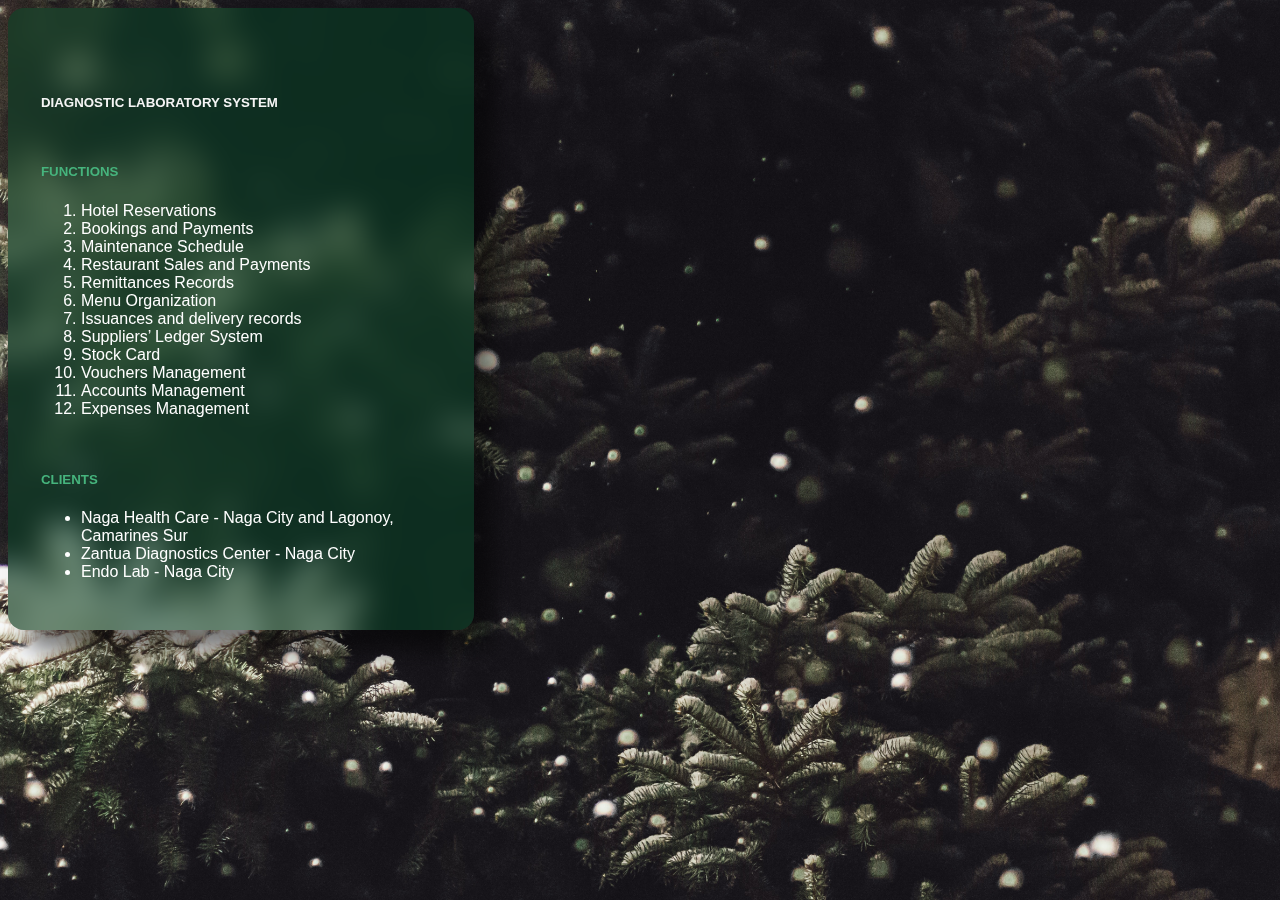
==== lab.html @ 8b6e35c8 "initial commit" ====
<!DOCTYPE html>
<html>
<head>
	<meta charset="utf-8">
	<meta name="viewport" content="width=device-width, initial-scale=1">
	<title>DIAGNOSTIC LABORATORY SYSTEM</title>
	<link rel="stylesheet" type="text/css" href="./index.css">
	<link href="https://cdn.jsdelivr.net/npm/bootstrap@5.0.2/dist/css/bootstrap.min.css" rel="stylesheet" integrity="sha384-EVSTQN3/azprG1Anm3QDgpJLIm9Nao0Yz1ztcQTwFspd3yD65VohhpuuCOmLASjC" crossorigin="anonymous">
</head>
<body>
	<div class="col-md-6 d-flex justify-content-center">

					<div class="card3 m-1 cb2 text-left">
						
						
						<h5 class="mb-5">DIAGNOSTIC LABORATORY SYSTEM </h5>
						<h5 class="mb-6">FUNCTIONS</h5>
						<ol class="list-group list-group-flush">
					    	<li class="card-link4">Hotel Reservations  </li>
					    	
					    	<li class="card-link4">Bookings and Payments </li>

					    	<li class="card-link4">Maintenance Schedule </a> </li>

					    	<li class="card-link4">Restaurant Sales and Payments    </li>

					    	<li class="card-link4">Remittances Records  </li>
					    	<li class="card-link4">Menu Organization </a> </li>
					    	<li class="card-link4">Issuances and delivery records </li>

					    	<li class="card-link4">Suppliers’ Ledger System</li>
					    	
					    	<li class="card-link4">Stock Card  </li>

					    	<li class="card-link4">Vouchers Management  </li>

					    	<li class="card-link4">Accounts Management</li>

					    	<li class="card-link4">Expenses Management </li>
					    	

				  		</ol>
				  		<h5 class="mb-6">CLIENTS</h5>
						<ul class="list-group list-group-flush">
					    	<li class="card-link4">Naga Health Care - Naga City and Lagonoy, Camarines Sur  </li>
					    	
					    	<li class="card-link4">Zantua Diagnostics Center - Naga City </li>

					    	<li class="card-link4">Endo Lab - Naga City </li>

					    	

				  		</ul>


                    
					</div>
				</div>
	
<script src="https://cdn.jsdelivr.net/npm/bootstrap@5.0.2/dist/js/bootstrap.bundle.min.js" integrity="sha384-MrcW6ZMFYlzcLA8Nl+NtUVF0sA7MsXsP1UyJoMp4YLEuNSfAP+JcXn/tWtIaxVXM" crossorigin="anonymous"></script>
</body>
</html>
---- index.css ----
/*google fonts*/
body {
	font-family: 'Gothic A1', sans-serif;
	background-image: url(images/wallpaper.jpg);
	background-size: cover;
	background-position: center center;
	background-attachment: fixed;

}
.title{
	margin: 0 auto;
	width: 100%;
	max-width: 40rem;
	font-size: 4rem;
	text-align: center;
}

.card2{
	color: whitesmoke;
	width: 90%;
	max-width: 400px;
	padding: 5rem 2.5rem;

	border-radius: 1rem;
	border: 1px solid transparent;

	backdrop-filter: blur(1rem);
	box-shadow: 1.3rem 1.3rem 1.3rem rgba(0, 0, 0, 0.5);

}
.card3{
	color: whitesmoke;
	width: 90%;
	max-width: 400px;
	padding: 2rem 2rem;

	border-radius: 1rem;
	border: 1px solid transparent;

	backdrop-filter: blur(1rem);
	box-shadow: 1.3rem 1.3rem 1.3rem rgba(0, 0, 0, 0.5);
	

}
.cb1{
	background-color: rgba(255, 255, 255, 0.1);
}
.cb2{
	background-color: rgba(2, 68, 35, 0.5);
}
.card-title{
	padding-top: 2rem;
}
.card-text{
	padding-top: 2rem;
}
.card-link2{
	color: rgb(0, 128, 255);
}
.card-link3{
	color: rgb(0, 128, 255);
	text-decoration: none;
}
.label1{
	padding-bottom: 1rem;
	padding-top: 1rem;
}
.btn2{
	
	margin-top: 2rem;
}

.card-link4{
	color: white;
	text-decoration: none;
}
.mb-5{
	padding-top: 2rem;
}
.mb-6{
	padding-top: 2rem;
	color: rgb(70, 180, 125);
}
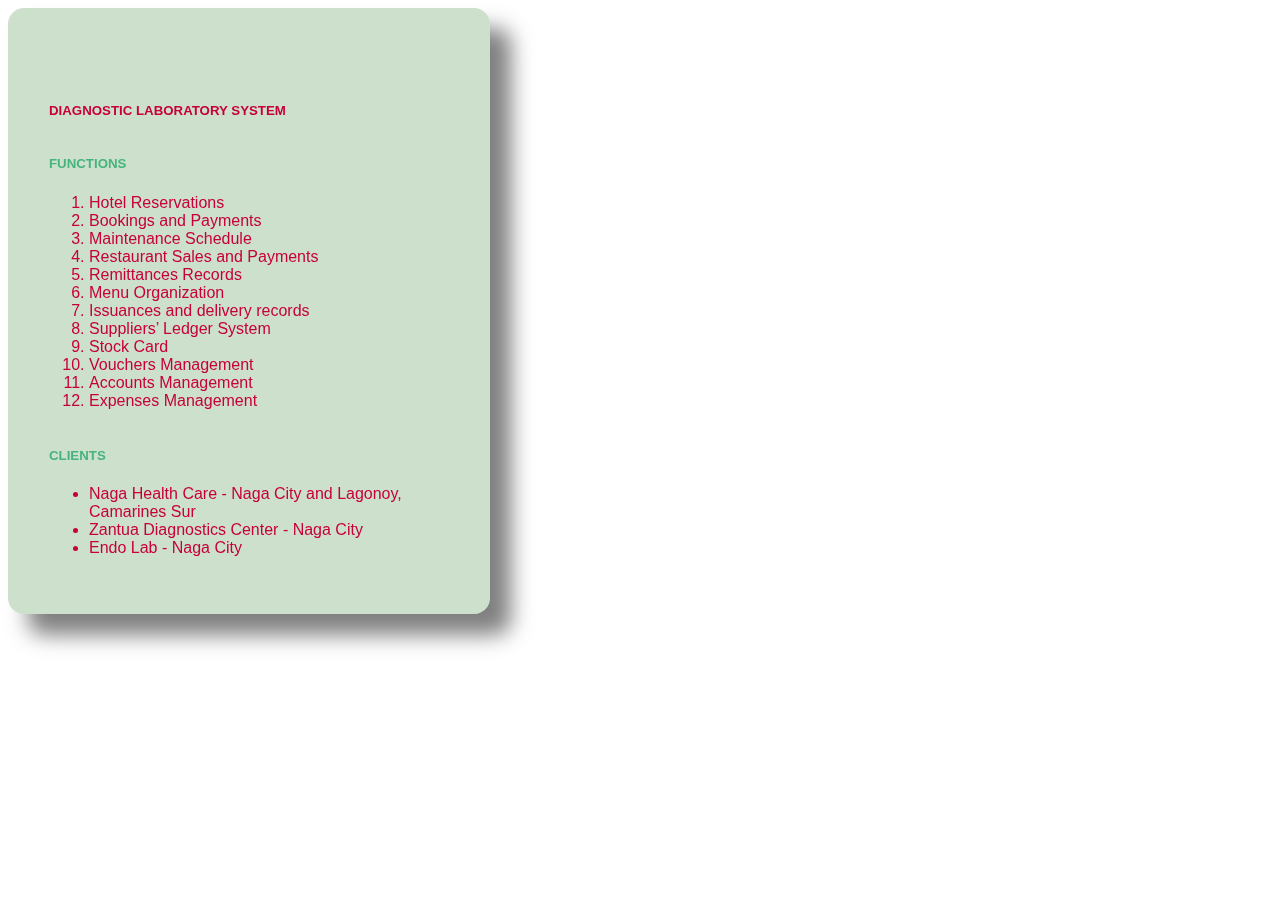
==== commit 9f129832: "removed background" ====
--- a/lab.html
+++ b/lab.html
@@ -10,7 +10,7 @@
 <body>
 	<div class="col-md-6 d-flex justify-content-center">
 
-					<div class="card3 m-1 cb2 text-left">
+					<div class="card2 m-1 cb2 text-left">
 						
 						
 						<h5 class="mb-5">DIAGNOSTIC LABORATORY SYSTEM </h5>
--- a/index.css
+++ b/index.css
@@ -1,10 +1,12 @@
 /*google fonts*/
 body {
 	font-family: 'Gothic A1', sans-serif;
+	/*background-color: rgb(199, 0, 57);
 	background-image: url(images/wallpaper.jpg);
+	
 	background-size: cover;
 	background-position: center center;
-	background-attachment: fixed;
+	background-attachment: fixed;*/
 
 }
 .title{
@@ -16,10 +18,10 @@
 }
 
 .card2{
-	color: whitesmoke;
+	color: rgb(199, 0, 57);
 	width: 90%;
 	max-width: 400px;
-	padding: 5rem 2.5rem;
+	padding: 2.5rem 2.5rem;
 
 	border-radius: 1rem;
 	border: 1px solid transparent;
@@ -28,37 +30,28 @@
 	box-shadow: 1.3rem 1.3rem 1.3rem rgba(0, 0, 0, 0.5);
 
 }
-.card3{
-	color: whitesmoke;
-	width: 90%;
-	max-width: 400px;
-	padding: 2rem 2rem;
 
-	border-radius: 1rem;
-	border: 1px solid transparent;
-
-	backdrop-filter: blur(1rem);
-	box-shadow: 1.3rem 1.3rem 1.3rem rgba(0, 0, 0, 0.5);
-	
-
-}
 .cb1{
-	background-color: rgba(255, 255, 255, 0.1);
+	background-color: rgba(0, 100, 0, 0.2);
 }
 .cb2{
-	background-color: rgba(2, 68, 35, 0.5);
+	background-color: rgba(0, 100, 0, 0.2);
+	color: rgb(199, 0, 57); 	;
+
 }
 .card-title{
 	padding-top: 2rem;
+
 }
 .card-text{
 	padding-top: 2rem;
+
 }
 .card-link2{
-	color: rgb(0, 128, 255);
+	color: rgb(40, 55, 71);
 }
 .card-link3{
-	color: rgb(0, 128, 255);
+	color: rgb(40, 55, 71);
 	text-decoration: none;
 }
 .label1{
@@ -71,13 +64,64 @@
 }
 
 .card-link4{
-	color: white;
+	color: rgb(199, 0, 57);
 	text-decoration: none;
 }
 .mb-5{
 	padding-top: 2rem;
 }
 .mb-6{
-	padding-top: 2rem;
+	padding-top: 1rem;
 	color: rgb(70, 180, 125);
+}
+.footer {
+
+
+	
+	
+
+	backdrop-filter: blur(1rem);
+	box-shadow: 1rem 1rem 1rem rgba(0, 0, 0, 0.5);	
+   
+   left: 0;
+   
+   width: 100%;
+   background-color: rgba(255, 255, 255, 0.1);
+   color: white;
+   text-align: center;
+}
+.nav1 {
+
+	backdrop-filter: blur(1rem);
+	box-shadow: 1rem 1rem 1rem rgba(0, 0, 0, 0.5);	
+   
+   left: 0;
+   
+   width: 100%;
+   background-color: rgba(255, 255, 255, 0.1);
+   color: white;
+   text-align: left;
+
+}
+.span1{
+	
+	color: rgb(40, 55, 71);
+}
+.logo1{
+	text-shadow: 1rem 1rem 1rem rgba(0, 0, 0, 0.5);
+	padding-top: 2.5rem;
+}
+.logo2{
+	box-shadow: 1rem 1rem 1rem rgba(0, 0, 0, 0.5);
+	border-color: RGB(249, 231, 159);
+	border-width: 2px;
+
+  
+
+}
+.navtext{
+	margin-left: 10px;
+	margin-right: 5px;
+	text-decoration: none;
+
 }